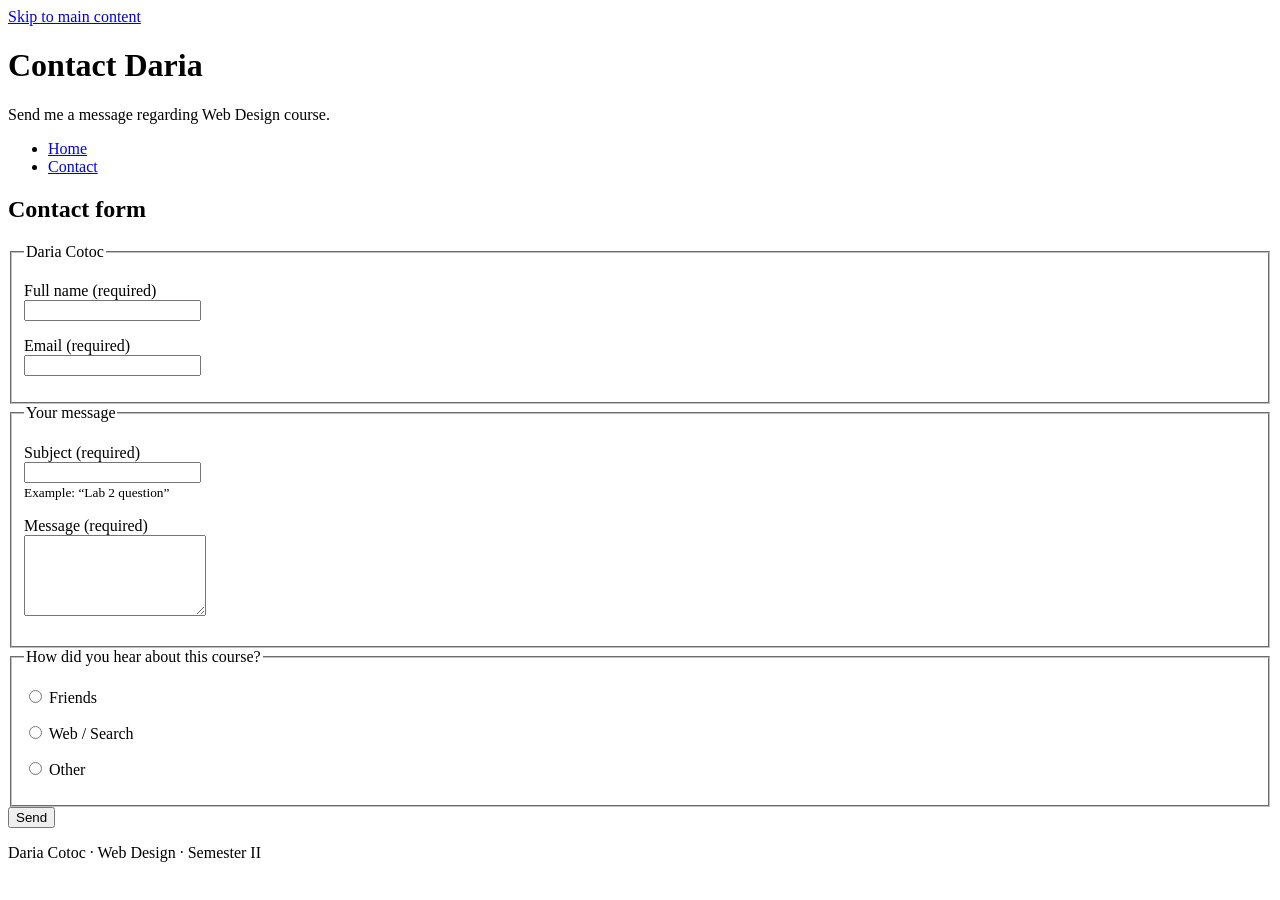
==== contact.html @ 8fbe938c "Add contact page" ====
<!DOCTYPE html>
<html lang="en">
<head>
  <meta charset="UTF-8" />
  <meta name="viewport" content="width=device-width" />
  <title>Daria Cotoc | Contact</title>
</head>

<body>
  <a href="#main-content">Skip to main content</a>

  <header>
    <h1>Contact Daria</h1>
    <p>Send me a message regarding Web Design course.</p>
  </header>

  <nav aria-label="Main navigation">
    <ul>
      <li><a href="index.html">Home</a></li>
      <li><a href="contact.html">Contact</a></li>
    </ul>
  </nav>

  <main id="main-content">
    <section>
      <h2>Contact form</h2>

      <form method="post" action="#" aria-label="Contact form">
        <fieldset>
          <legend>Daria Cotoc</legend>

          <p>
            <label for="full-name">Full name (required)</label><br />
            <input type="text" id="full-name" name="name" required />
          </p>

          <p>
            <label for="email">Email (required)</label><br />
            <input type="email" id="email" name="email" required />
          </p>
        </fieldset>

        <fieldset>
          <legend>Your message</legend>

          <p>
            <label for="subject">Subject (required)</label><br />
            <input type="text" id="subject" name="subject" required aria-describedby="subject-hint" />
            <br />
            <small id="subject-hint">Example: “Lab 2 question”</small>
          </p>

          <p>
            <label for="message">Message (required)</label><br />
            <textarea id="message" name="message" rows="5" required></textarea>
          </p>
        </fieldset>

        <fieldset>
          <legend>How did you hear about this course?</legend>

          <p>
            <input type="radio" id="hear-friends" name="hear" value="friends" />
            <label for="hear-friends">Friends</label>
          </p>

          <p>
            <input type="radio" id="hear-web" name="hear" value="web" />
            <label for="hear-web">Web / Search</label>
          </p>

          <p>
            <input type="radio" id="hear-other" name="hear" value="other" />
            <label for="hear-other">Other</label>
          </p>
        </fieldset>

        <button type="submit">Send</button>
      </form>
    </section>
  </main>

  <footer>
    <p>Daria Cotoc · Web Design · Semester II</p>
  </footer>
</body>
</html>
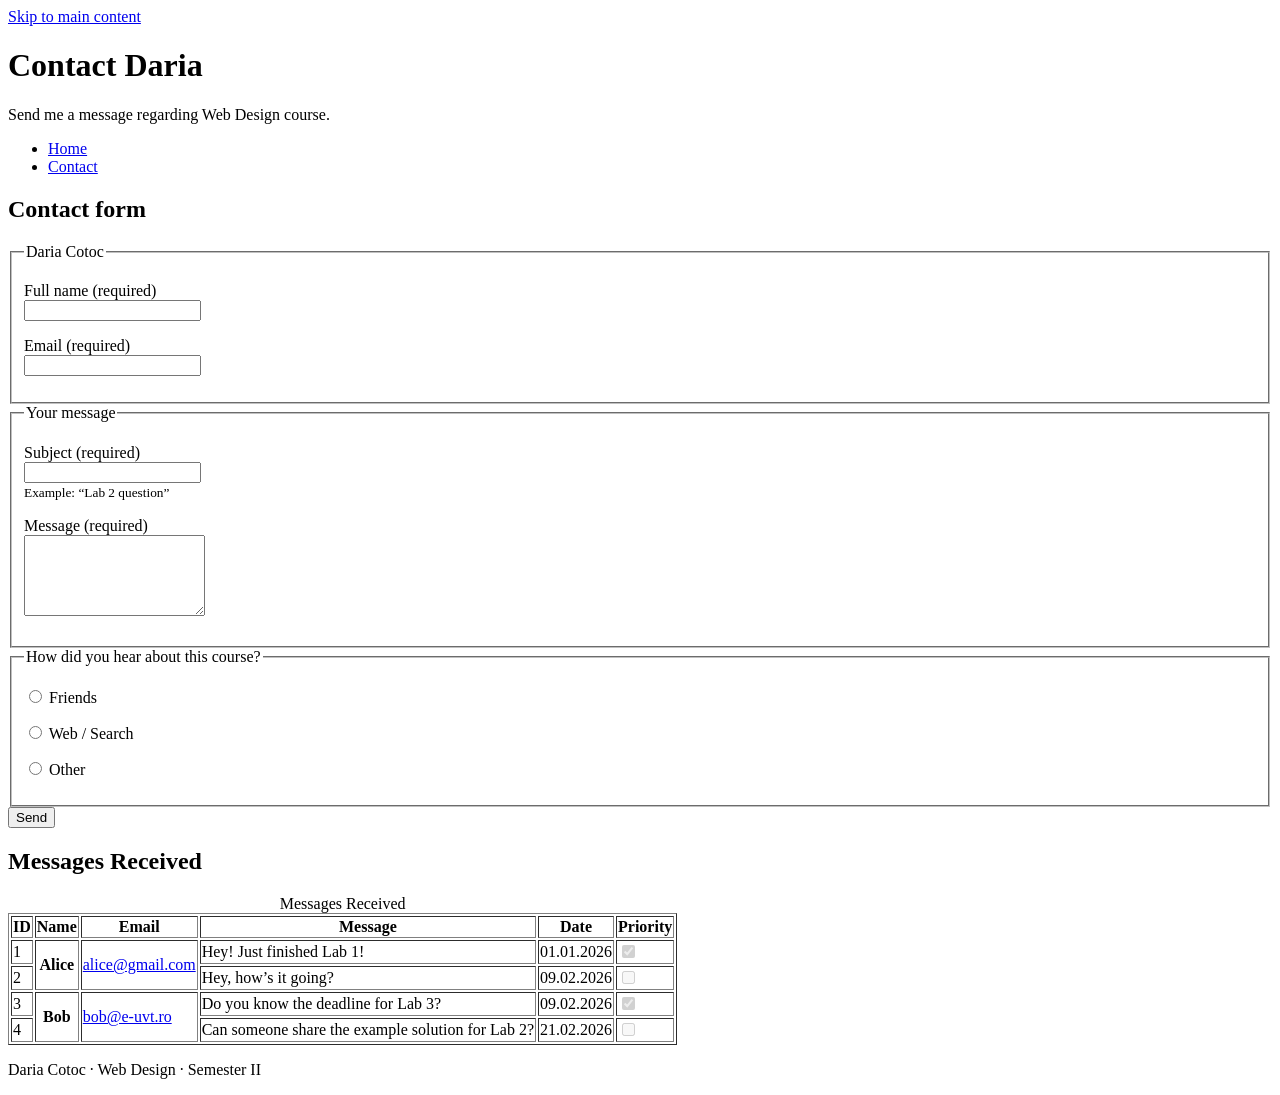
==== commit a4b20d8e: "Update public site with Lab 3 tables" ====
--- a/contact.html
+++ b/contact.html
@@ -80,6 +80,58 @@
     </section>
   </main>
 
+  <section>
+  <h2>Messages Received</h2>
+
+  <table border="1">
+    <caption>Messages Received</caption>
+    <thead>
+      <tr>
+        <th scope="col">ID</th>
+        <th scope="col">Name</th>
+        <th scope="col">Email</th>
+        <th scope="col">Message</th>
+        <th scope="col">Date</th>
+        <th scope="col">Priority</th>
+      </tr>
+    </thead>
+    <tbody>
+      <tr>
+        <td>1</td>
+        <th scope="row" rowspan="2">Alice</th>
+        <td rowspan="2">
+          <a href="mailto:alice@gmail.com">alice@gmail.com</a>
+        </td>
+        <td>Hey! Just finished Lab 1!</td>
+        <td>01.01.2026</td>
+        <td><input type="checkbox" checked disabled></td>
+      </tr>
+      <tr>
+        <td>2</td>
+        <td>Hey, how’s it going?</td>
+        <td>09.02.2026</td>
+        <td><input type="checkbox" disabled></td>
+      </tr>
+      <tr>
+        <td>3</td>
+        <th scope="row" rowspan="2">Bob</th>
+        <td rowspan="2">
+          <a href="mailto:bob@e-uvt.ro">bob@e-uvt.ro</a>
+        </td>
+        <td>Do you know the deadline for Lab 3?</td>
+        <td>09.02.2026</td>
+        <td><input type="checkbox" checked disabled></td>
+      </tr>
+      <tr>
+        <td>4</td>
+        <td>Can someone share the example solution for Lab 2?</td>
+        <td>21.02.2026</td>
+        <td><input type="checkbox" disabled></td>
+      </tr>
+    </tbody>
+  </table>
+</section>
+
   <footer>
     <p>Daria Cotoc · Web Design · Semester II</p>
   </footer>
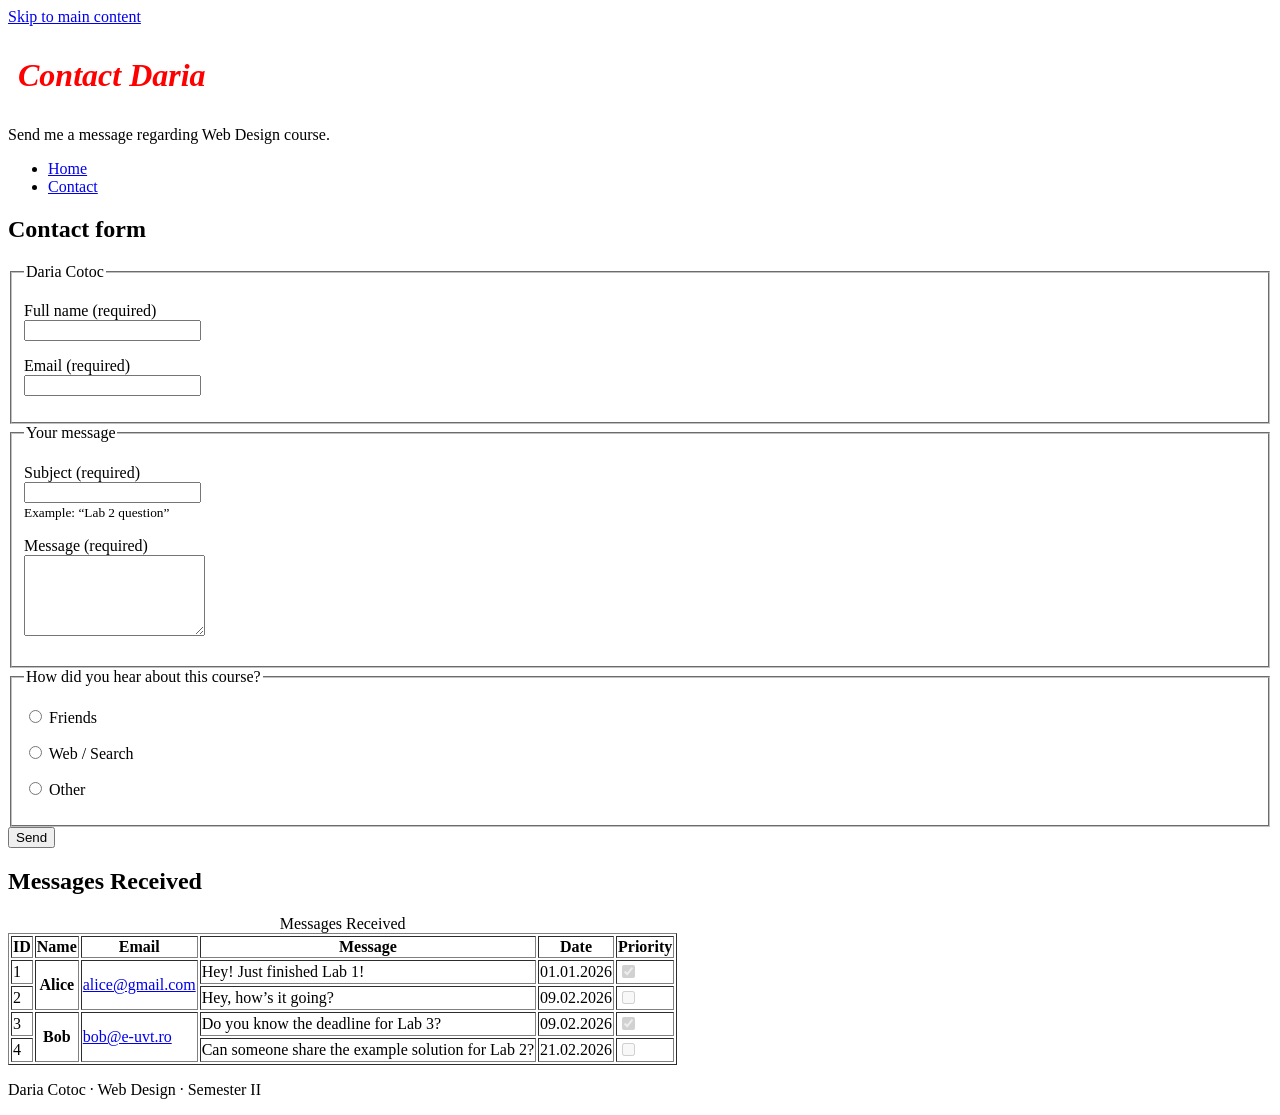
==== commit 67170f0e: "Update homepage with Lab 4 styles" ====
--- a/contact.html
+++ b/contact.html
@@ -4,6 +4,7 @@
   <meta charset="UTF-8" />
   <meta name="viewport" content="width=device-width" />
   <title>Daria Cotoc | Contact</title>
+  <link rel="stylesheet" href="style.css" />
 </head>
 
 <body>
--- a/style.css
+++ b/style.css
@@ -0,0 +1,73 @@
+h1 {
+  color: red;
+  font-style: italic;
+  padding: 10px;
+}
+
+.skills-table {
+  width: 550px;
+  border-collapse: collapse;
+  margin-top: 10px;
+  margin-bottom: 30px;
+  font-family: Arial, sans-serif;
+  box-shadow: 0 4px 12px rgba(0, 0, 0, 0.15);
+  border-radius: 14px;
+  overflow: hidden;
+}
+
+.skills-table caption {
+  text-align: left;
+  font-size: 16px;
+  margin-bottom: 8px;
+}
+
+.skills-table th,
+.skills-table td {
+  border: 1px solid #d9d4e3;
+  padding: 14px 18px;
+}
+
+.skills-table thead th {
+  background-color: #6a2ccf;
+  color: white;
+  text-transform: uppercase;
+  letter-spacing: 2px;
+  text-align: left;
+  font-size: 14px;
+}
+
+.skills-table tbody th[scope="row"] {
+  background-color: #7c3aed;
+  color: white;
+  text-align: left;
+  width: 180px;
+}
+
+.skills-table tbody tr:nth-child(odd) td {
+  background-color: #f3f0f9;
+}
+
+.skills-table tbody tr:nth-child(even) td {
+  background-color: #ffffff;
+}
+
+.skills-table tbody tr:hover td,
+.skills-table tbody tr:hover th {
+  background-color: #ebe4ff;
+}
+
+.skills-section table td {
+  text-align: left;
+}
+
+.skills-table td:nth-child(3) {
+  font-weight: bold;
+}
+
+.skills-table tr:nth-child(2) td:last-child {
+  color: #1c7c54;
+}
+
+.skills-table tr:nth-child(3) td:last-child {
+  color: #b22222;
+}
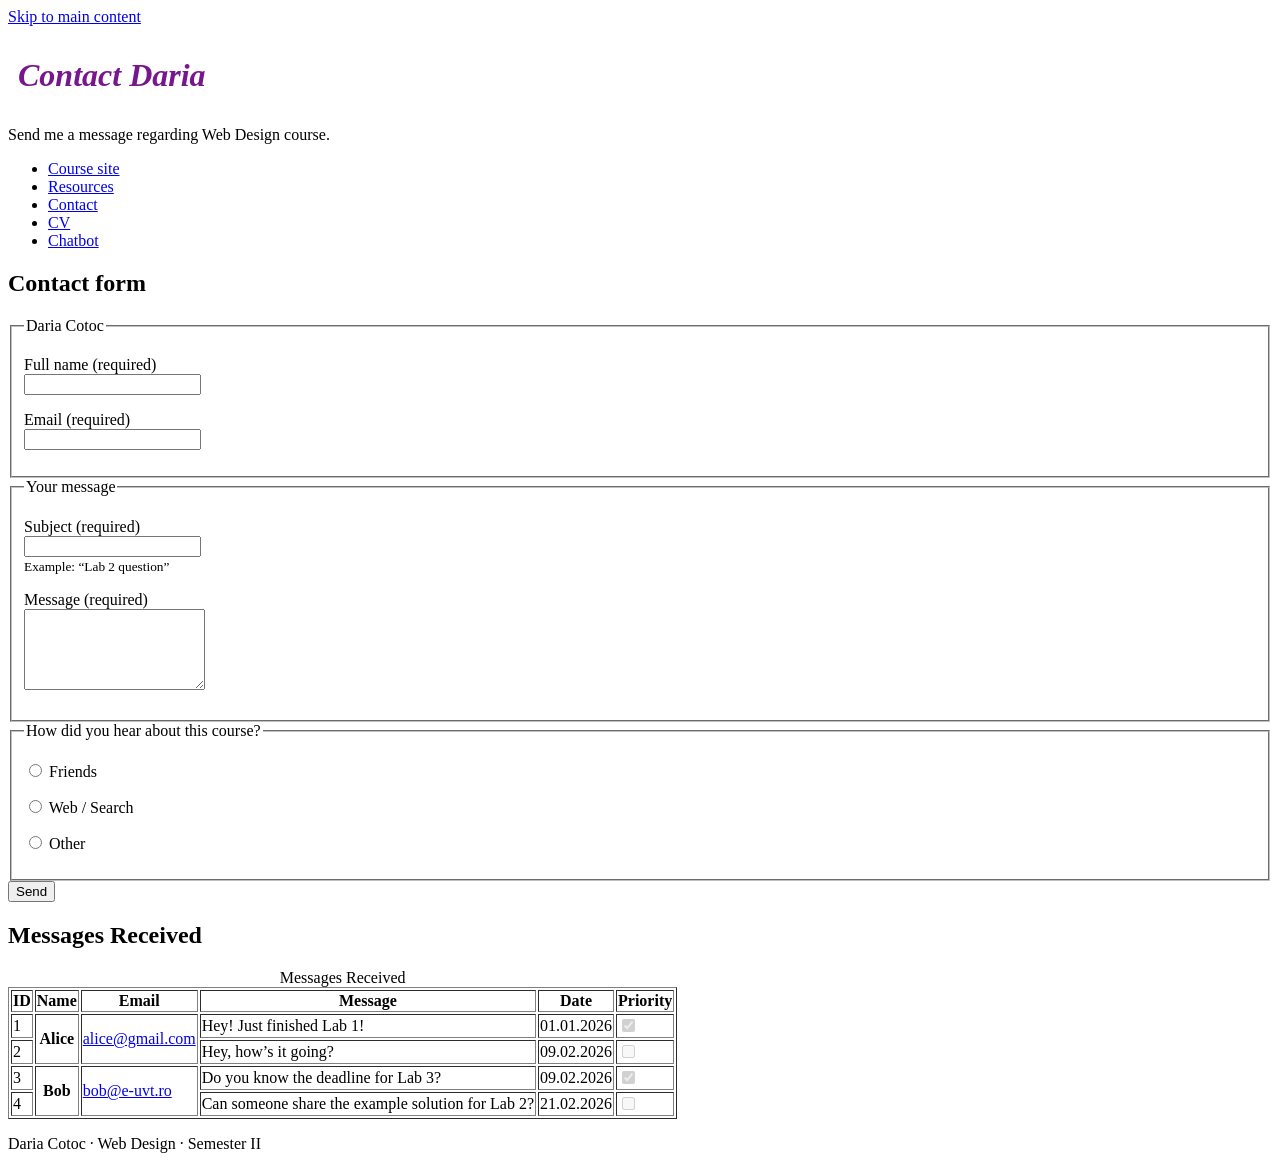
==== commit e1a41102: "Latest updates (Lab 8)" ====
--- a/contact.html
+++ b/contact.html
@@ -17,8 +17,11 @@
 
   <nav aria-label="Main navigation">
     <ul>
-      <li><a href="index.html">Home</a></li>
+      <li><a href="https://stefaniga.github.io/ewd-uvt-2026/#info">Course site</a></li>
+      <li><a href="https://learningwebdesign.com/">Resources</a></li>
       <li><a href="contact.html">Contact</a></li>
+      <li><a href="cv.html">CV</a></li>
+      <li><a href="chatbox.html">Chatbot</a></li>
     </ul>
   </nav>
 
--- a/style.css
+++ b/style.css
@@ -1,5 +1,5 @@
 h1 {
-  color: red;
+  color: rgb(120, 22, 142);
   font-style: italic;
   padding: 10px;
 }
@@ -70,4 +70,42 @@
 
 .skills-table tr:nth-child(3) td:last-child {
   color: #b22222;
+}
+
+.projects-table {
+  width: 100%;
+  border-collapse: collapse;
+  margin-top: 12px;
+  background-color: white;
+}
+
+.projects-table caption {
+  font-weight: bold;
+  margin-bottom: 10px;
+  font-size: 1.1rem;
+}
+
+.projects-table th,
+.projects-table td {
+  border: 1px solid #999;
+  padding: 10px;
+  text-align: left;
+  vertical-align: top;
+}
+
+.projects-table thead th {
+  background-color: #e9d5ff;
+}
+
+.projects-table tbody tr:nth-child(even) {
+  background-color: #f8f4ff;
+}
+
+.projects-table ul {
+  margin: 0;
+  padding-left: 18px;
+}
+
+.projects-table select {
+  padding: 4px;
 }
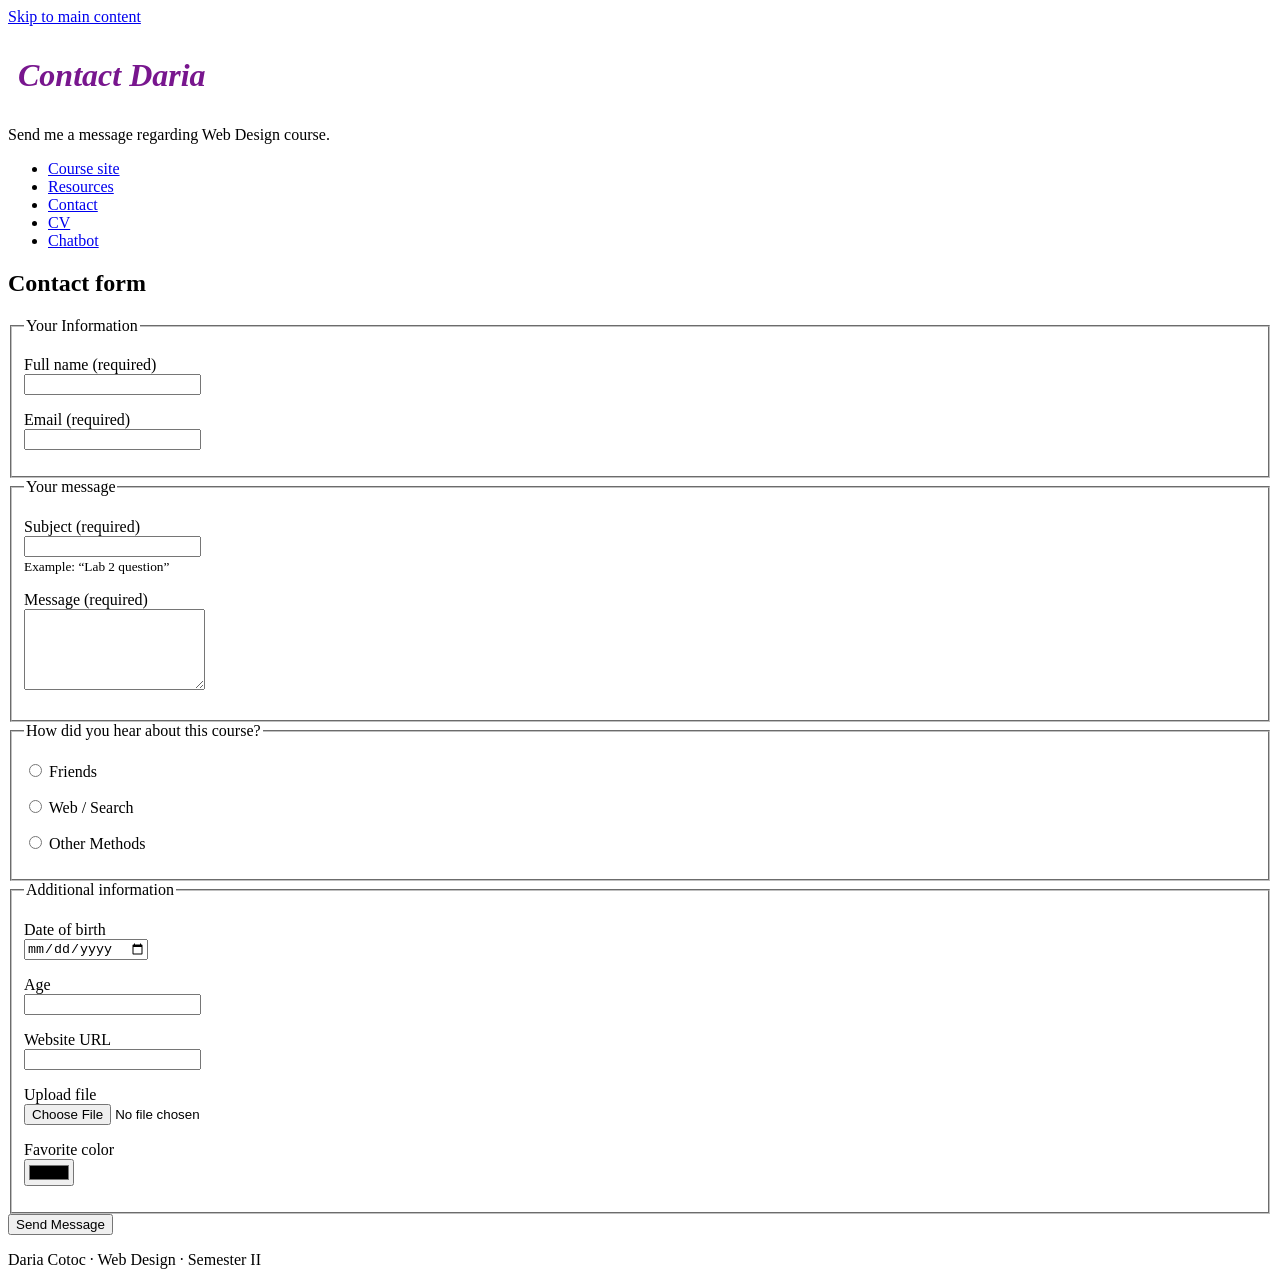
==== commit f247716d: "Complete lab 10" ====
--- a/contact.html
+++ b/contact.html
@@ -29,9 +29,9 @@
     <section>
       <h2>Contact form</h2>
 
-      <form method="post" action="#" aria-label="Contact form">
+      <form id="contactForm" method="post" action="#" aria-label="Contact form">
         <fieldset>
-          <legend>Daria Cotoc</legend>
+          <legend>Your Information</legend>
 
           <p>
             <label for="full-name">Full name (required)</label><br />
@@ -42,6 +42,7 @@
             <label for="email">Email (required)</label><br />
             <input type="email" id="email" name="email" required />
           </p>
+
         </fieldset>
 
         <fieldset>
@@ -75,69 +76,48 @@
 
           <p>
             <input type="radio" id="hear-other" name="hear" value="other" />
-            <label for="hear-other">Other</label>
+            <label for="hear-other">Other Methods</label>
+          </p>
+        </fieldset>
+        <fieldset>
+          <legend>Additional information</legend>
+
+          <p>
+            <label for="dob">Date of birth</label><br />
+            <input type="date" id="dob" name="dob" required />
+          </p>
+
+          <p>
+            <label for="age">Age</label><br />
+            <input type="number" id="age" name="age" required />
+          </p>
+
+          <p>
+            <label for="website">Website URL</label><br />
+            <input type="url" id="website" name="website" required />
+          </p>
+
+          <p>
+            <label for="fileUpload">Upload file</label><br />
+            <input type="file" id="fileUpload" name="fileUpload" required />
+          </p>
+
+          <p>
+            <label for="favColor">Favorite color</label><br />
+            <input type="color" id="favColor" name="favColor" required />
           </p>
         </fieldset>
 
-        <button type="submit">Send</button>
+        <button type="submit">Send Message</button>
       </form>
     </section>
   </main>
 
-  <section>
-  <h2>Messages Received</h2>
-
-  <table border="1">
-    <caption>Messages Received</caption>
-    <thead>
-      <tr>
-        <th scope="col">ID</th>
-        <th scope="col">Name</th>
-        <th scope="col">Email</th>
-        <th scope="col">Message</th>
-        <th scope="col">Date</th>
-        <th scope="col">Priority</th>
-      </tr>
-    </thead>
-    <tbody>
-      <tr>
-        <td>1</td>
-        <th scope="row" rowspan="2">Alice</th>
-        <td rowspan="2">
-          <a href="mailto:alice@gmail.com">alice@gmail.com</a>
-        </td>
-        <td>Hey! Just finished Lab 1!</td>
-        <td>01.01.2026</td>
-        <td><input type="checkbox" checked disabled></td>
-      </tr>
-      <tr>
-        <td>2</td>
-        <td>Hey, how’s it going?</td>
-        <td>09.02.2026</td>
-        <td><input type="checkbox" disabled></td>
-      </tr>
-      <tr>
-        <td>3</td>
-        <th scope="row" rowspan="2">Bob</th>
-        <td rowspan="2">
-          <a href="mailto:bob@e-uvt.ro">bob@e-uvt.ro</a>
-        </td>
-        <td>Do you know the deadline for Lab 3?</td>
-        <td>09.02.2026</td>
-        <td><input type="checkbox" checked disabled></td>
-      </tr>
-      <tr>
-        <td>4</td>
-        <td>Can someone share the example solution for Lab 2?</td>
-        <td>21.02.2026</td>
-        <td><input type="checkbox" disabled></td>
-      </tr>
-    </tbody>
-  </table>
-</section>
-
   <footer>
     <p>Daria Cotoc · Web Design · Semester II</p>
   </footer>
+
+  <script src="contact.js"></script>
+
 </body>
 </html>
